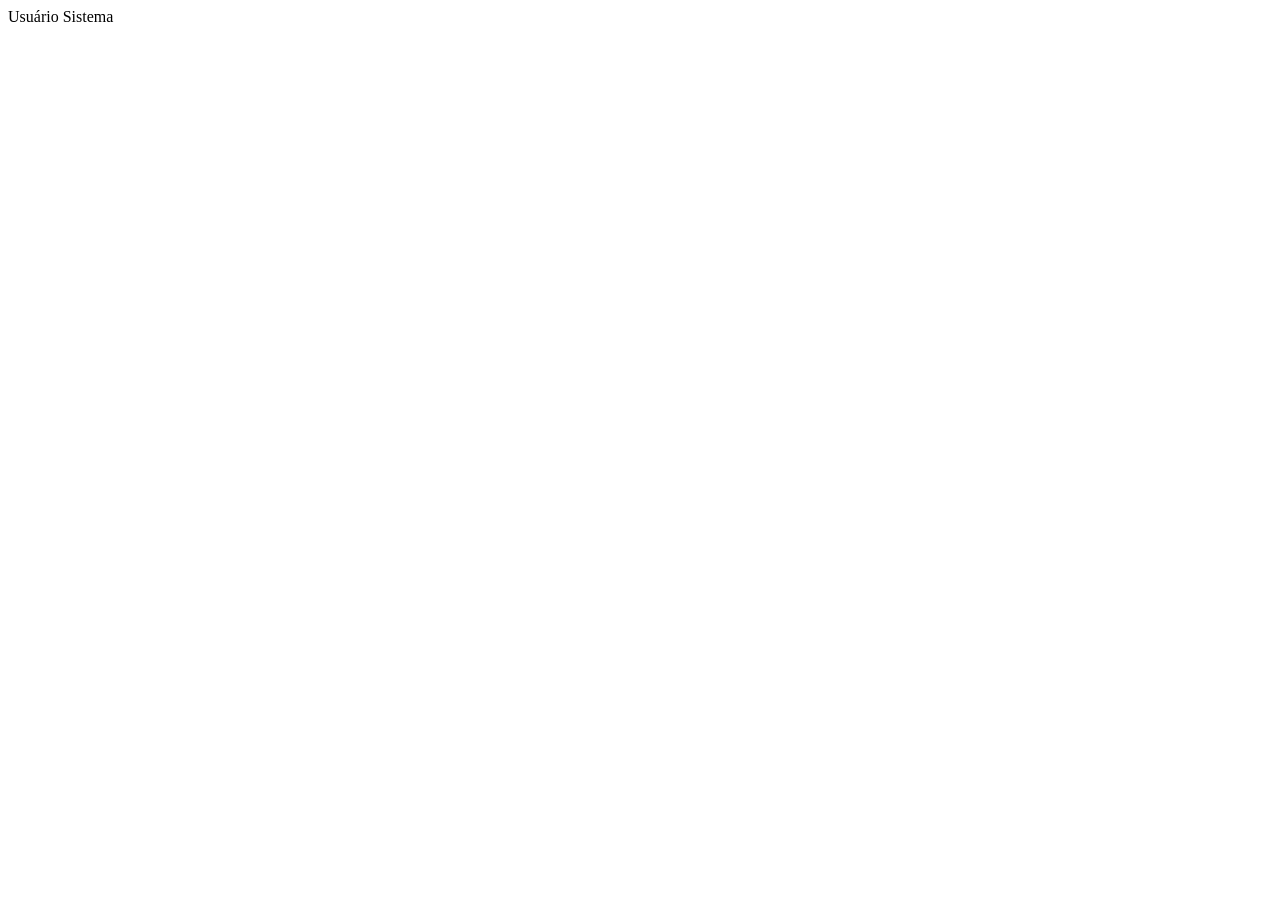
==== index.html @ 6771f892 "feat: add files" ====
<!DOCTYPE html>
<html lang="en">
<head>
    <meta charset="UTF-8">
    <meta name="viewport" content="width=device-width, initial-scale=1.0">
    <title>Sistema de Ingressos</title>
</head>
<body>
    <form action="" method="post">
        <label>Usuário</label>
        <label>Sistema</label>
    </form>
</body>
</html>
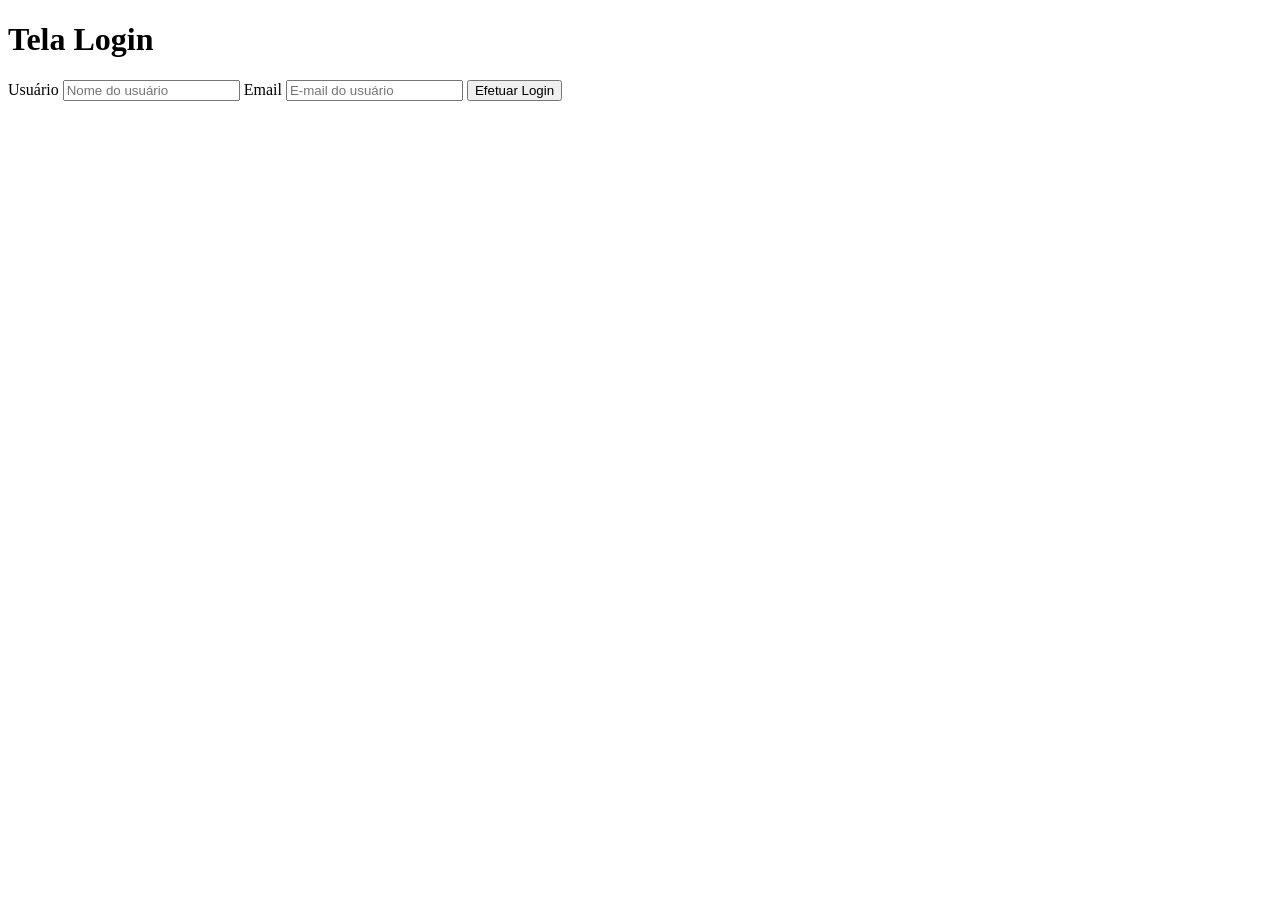
==== commit 2b014892: "feat: add forms to index page" ====
--- a/index.html
+++ b/index.html
@@ -6,9 +6,13 @@
     <title>Sistema de Ingressos</title>
 </head>
 <body>
+    <h1>Tela Login</h1>
     <form action="" method="post">
         <label>Usuário</label>
-        <label>Sistema</label>
+        <input type="text" placeholder="Nome do usuário" name="nome_usuario" id="nome_usuario">
+        <label>Email</label>
+        <input type="text" placeholder="E-mail do usuário" name="email_usuario" id="email_usuario">
+        <button type="submit">Efetuar Login</button>
     </form>
 </body>
 </html>
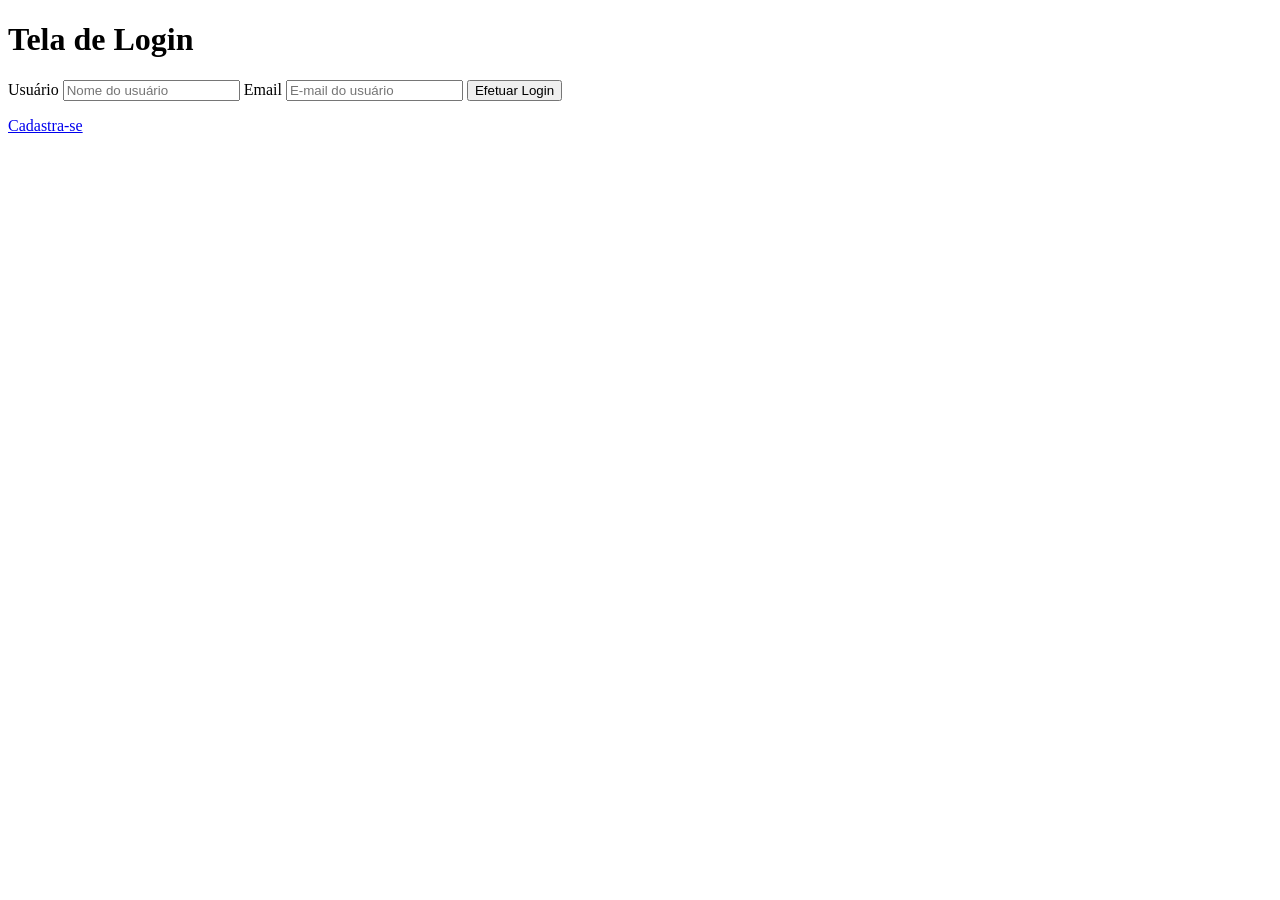
==== commit 7ab7b427: "feat: add login page" ====
--- a/index.html
+++ b/index.html
@@ -4,15 +4,17 @@
     <meta charset="UTF-8">
     <meta name="viewport" content="width=device-width, initial-scale=1.0">
     <title>Sistema de Ingressos</title>
+    <link rel="stylesheet" href="./css/style.css">
 </head>
 <body>
-    <h1>Tela Login</h1>
-    <form action="" method="post">
+    <h1>Tela de Login</h1>
+    <form action="./php/processar.php" method="post">
         <label>Usuário</label>
-        <input type="text" placeholder="Nome do usuário" name="nome_usuario" id="nome_usuario">
+        <input type="text" placeholder="Nome do usuário" name="nome_usuario" id="nome_usuario" required>
         <label>Email</label>
-        <input type="text" placeholder="E-mail do usuário" name="email_usuario" id="email_usuario">
+        <input type="text" placeholder="E-mail do usuário" name="email_usuario" id="email_usuario" required>
         <button type="submit">Efetuar Login</button>
+        <p class="opcao_cadastro"><a href="#">Cadastra-se</a></p>
     </form>
 </body>
 </html>
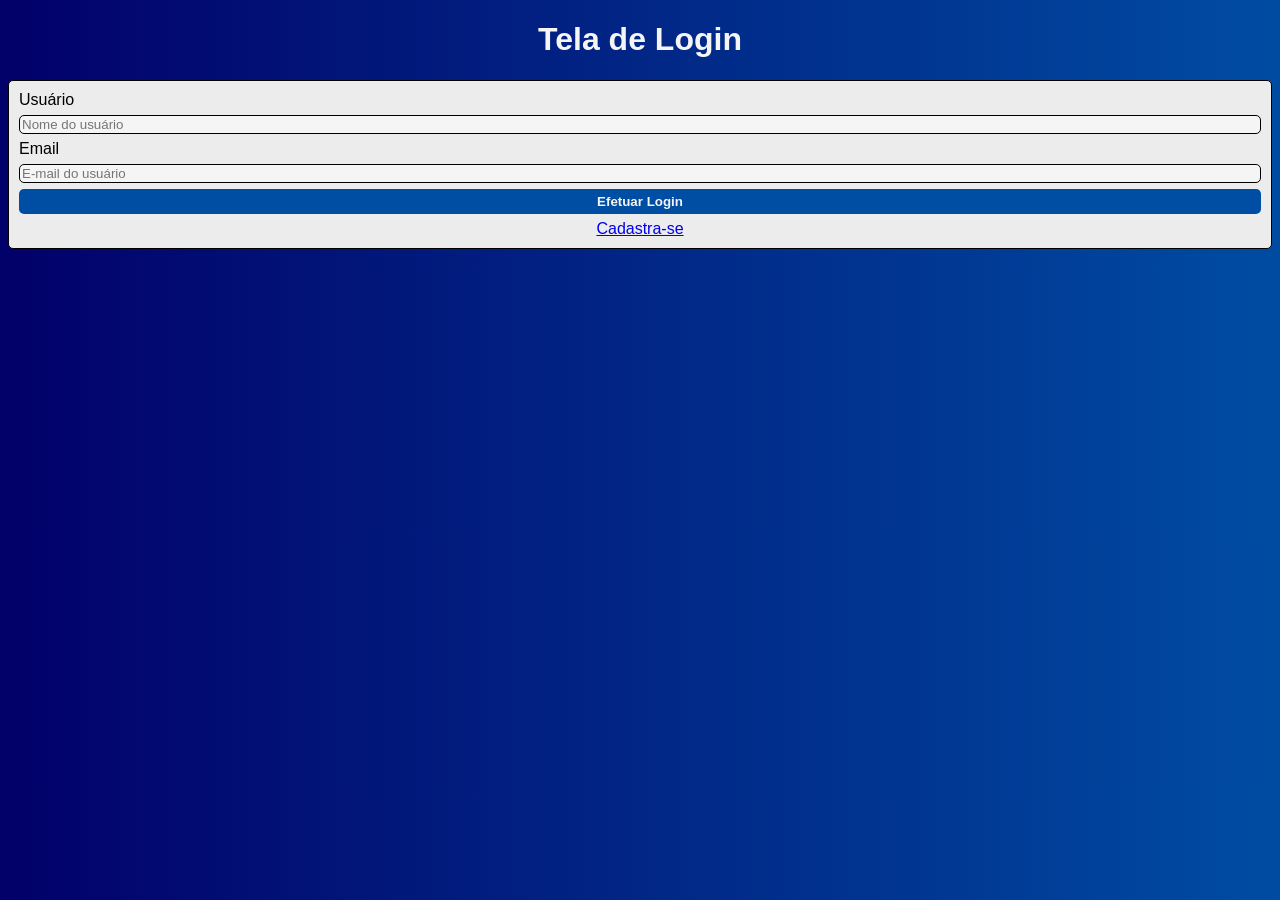
==== commit ea4c54f4: "html: add registration screen" ====
--- a/index.html
+++ b/index.html
@@ -4,17 +4,17 @@
     <meta charset="UTF-8">
     <meta name="viewport" content="width=device-width, initial-scale=1.0">
     <title>Sistema de Ingressos</title>
-    <link rel="stylesheet" href="./css/style.css">
+    <link rel="stylesheet" href="../css/style.css">
 </head>
 <body>
     <h1>Tela de Login</h1>
-    <form action="./php/processar.php" method="post">
+    <form action="../php/processar.php" method="post">
         <label>Usuário</label>
         <input type="text" placeholder="Nome do usuário" name="nome_usuario" id="nome_usuario" required>
         <label>Email</label>
         <input type="text" placeholder="E-mail do usuário" name="email_usuario" id="email_usuario" required>
         <button type="submit">Efetuar Login</button>
-        <p class="opcao_cadastro"><a href="#">Cadastra-se</a></p>
+        <p class="opcao_cadastro"><a href="../pages/tela_cadastro.html">Cadastra-se</a></p>
     </form>
 </body>
 </html>
--- a/css/style.css
+++ b/css/style.css
@@ -0,0 +1,67 @@
+:root {
+    --text-color: whitesmoke;
+    --bg-input-color: whitesmoke;
+    --bg-form-color: rgb(236, 236, 236);
+}
+
+* {
+    font-family: 'Segoe UI', Tahoma, Geneva, Verdana, sans-serif;
+}
+
+html {
+    flex-direction: column;
+    background: linear-gradient(to right, #020069, #004ca3);
+    justify-items: center;
+}
+
+h1 {
+    text-align: center;
+    color: var(--text-color);
+}
+
+form {
+    display: grid;
+    grid-template-columns: 1fr;
+    background: var(--bg-form-color);
+    border-radius: 5px;
+    padding: 10px;
+    gap: 6px;
+    margin-bottom: 16px;
+}
+
+input {
+    background: var(--bg-input-color);
+}
+
+form, input {
+    border: 1px black double;
+    border-radius: 5px;
+}
+
+button {
+    color: var(--text-color);
+    font-weight: bold;
+    background-color: #004da4;  
+    border-style: none;
+    border-color: aliceblue;
+    padding: 5px;
+    border-radius: 5px; 
+    cursor: pointer;
+}
+
+button:hover {
+    background: darkblue; 
+}
+
+#correto {
+    color:green;
+}
+
+#erro {
+    color: red;
+}
+
+.opcao_cadastro {
+    text-align: center;
+    margin: 0;
+}
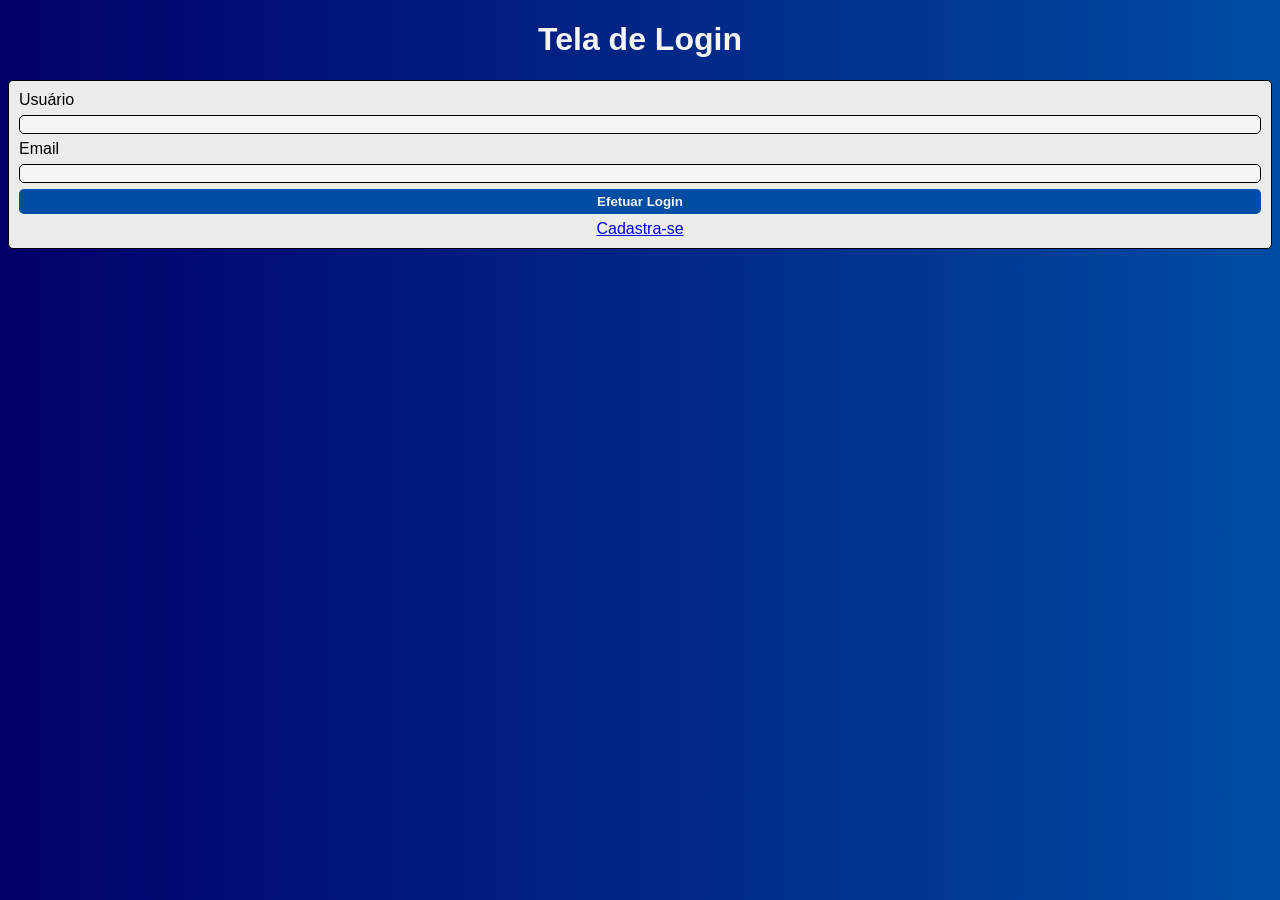
==== commit 2be8a045: "refactor: refactoring html forms" ====
--- a/index.html
+++ b/index.html
@@ -8,11 +8,11 @@
 </head>
 <body>
     <h1>Tela de Login</h1>
-    <form action="../php/processar.php" method="post">
+    <form action="../php/login.php" method="POST">
         <label>Usuário</label>
-        <input type="text" placeholder="Nome do usuário" name="nome_usuario" id="nome_usuario" required>
+        <input type="text" name="nome" id="nome" required>
         <label>Email</label>
-        <input type="text" placeholder="E-mail do usuário" name="email_usuario" id="email_usuario" required>
+        <input type="email" name="email" id="email" required>
         <button type="submit">Efetuar Login</button>
         <p class="opcao_cadastro"><a href="../pages/tela_cadastro.html">Cadastra-se</a></p>
     </form>
--- a/css/style.css
+++ b/css/style.css
@@ -1,5 +1,7 @@
 :root {
     --text-color: whitesmoke;
+    --text-color-green: rgb(4, 180, 4);
+    --text-color-red: rgb(201, 0, 0);
     --bg-input-color: whitesmoke;
     --bg-form-color: rgb(236, 236, 236);
 }
@@ -53,15 +55,51 @@
     background: darkblue; 
 }
 
-#correto {
-    color:green;
-}
-
-#erro {
-    color: red;
-}
-
 .opcao_cadastro {
     text-align: center;
     margin: 0;
+}
+
+.painel {
+    display: grid;
+    box-shadow: #004da4;
+    grid-template-columns: repeat(4, 1fr);
+    gap: 10px;
+
+}
+
+.card {
+    grid-template-columns: repeat(4, 1fr);
+    text-align: center;
+    color: var(--text-color);
+    border-radius: 5px;
+    padding: 10px;
+    gap: 6px;
+    margin-bottom: 16px;
+    background: linear-gradient(to right, #ffc62a, #ffa228);
+}
+
+.disponibilidade {
+    font-weight: bold;
+}
+
+#livre {
+    color: var(--text-color-green);
+}
+
+#ocupado {
+    color: var(--text-color-red);
+}
+
+#livre, #ocupado {
+    text-shadow: 2px 2px  10px black;
+}
+
+footer {
+    flex: 1;
+    
+    justify-self: center;
+    text-shadow: 2px 2px  5px black;
+    color: var(--text-color);
+    font-style: normal;
 }
